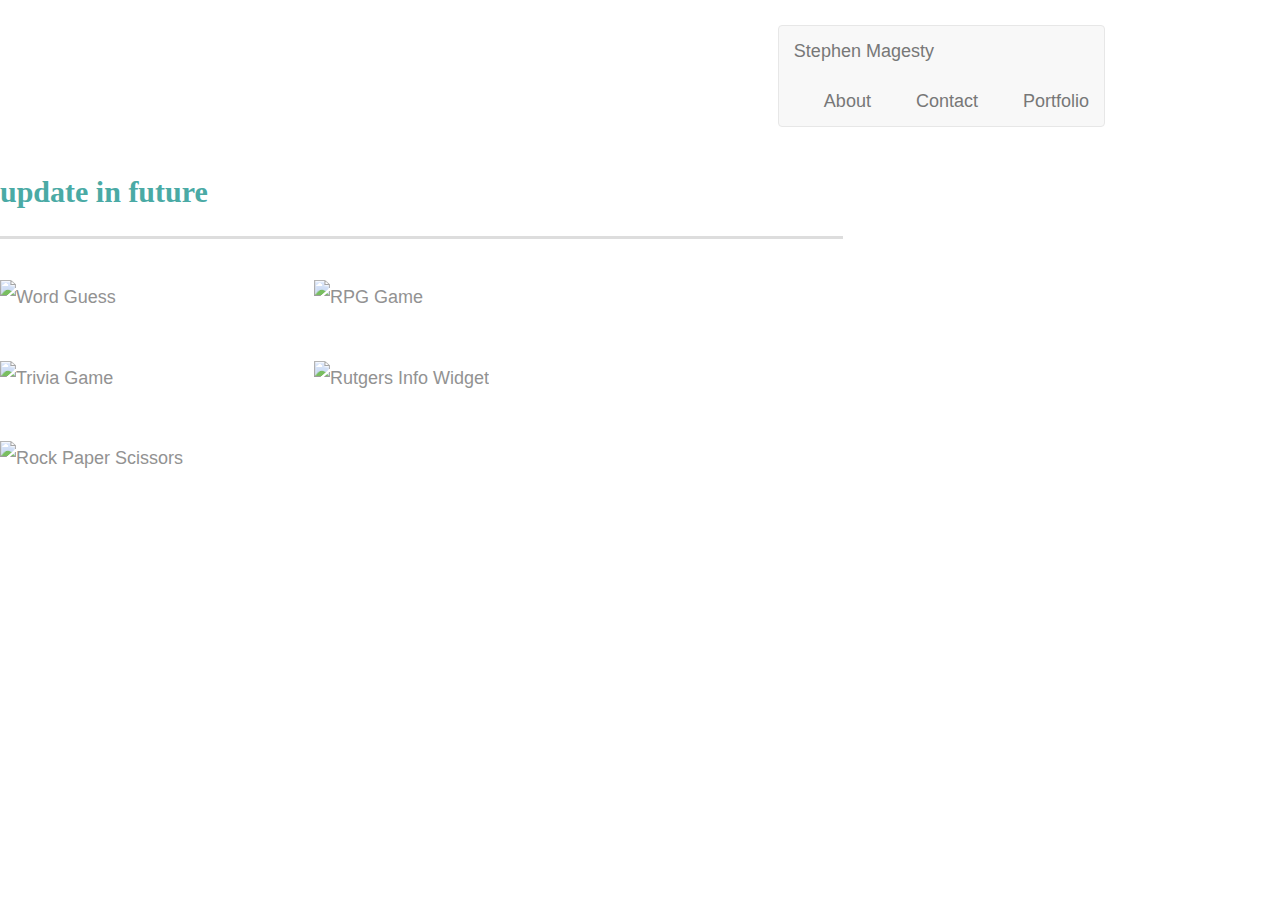
==== portfolio.html @ 5b2a2158 "Bootstrap" ====
<!doctype html>
<html lang="en-us">

<head>
    <meta charset="UTF-8">
    <title>Portfolio | Stephen Magesty</title>
    <meta name="viewport" content="width=device-width, initial-scale=1">

    <!--Bootstrap links, CSS, JQUERY, JavaScript-->

    <link rel="stylesheet" href="https://maxcdn.bootstrapcdn.com/bootstrap/3.3.7/css/bootstrap.min.css">
    <link rel="stylesheet" type="text/css" href="assets/style.css">
    <script src="https://ajax.googleapis.com/ajax/libs/jquery/3.2.0/jquery.min.js"></script>
    <script src="https://maxcdn.bootstrapcdn.com/bootstrap/3.3.7/js/bootstrap.min.js"></script>
</head>

<body>

    <div class="container">

        <nav class="navbar navbar-default">

            <div class="navbar-header">
                <button type="button" class="navbar-toggle collapsed" data-toggle="collapse"
                    data-target="#bs-example-navbar-collapse-1" aria-expanded="false">
                    <span class="sr-only">Toggle navigation</span>
                    <span class="icon-bar"></span>
                    <span class="icon-bar"></span>
                    <span class="icon-bar"></span>
                </button>
                <div class="navbar-brand">Stephen Magesty</div>
            </div>


            <div class="collapse navbar-collapse" id="bs-example-navbar-collapse-1">
                <ul class="nav navbar-nav navbar-right">
                    <li><a href="index.html">About</a></li>
                    <li><a href="contact.html">Contact</a></li>
                    <li><a href="portfolio.html">Portfolio</a></li>
                </ul>
            </div>
    </div>
    </nav>

    <div class="row">
        <div class="col-sm-8" id="portfolio">

            <h1>update in future</h1>

            <div class="work">
                <img src="assets/images/technics-q-c-640-480-1.jpg" alt="Word Guess">

                <h3>update in futures</h3>
            </div>
            <div class="work">
                <img src="assets/images/technics-q-c-640-480-2.jpg" alt="RPG Game">

                <h3>update in futuree</h3>
            </div>
            <div class="work">
                <img src="assets/images/technics-q-c-640-480-5.jpg" alt="Trivia Game">

                <h3>update in future</h3>
            </div>
            <div class="work">
                <img src="assets/images/technics-q-c-640-480-7.jpg" alt="Rutgers Info Widget">

                <h3>update in future</h3>
            </div>
            <div class="work">
                <img src="assets/images/technics-q-c-640-480-9.jpg" alt="Rock Paper Scissors">

                <h3>update in future</h3>
            </div>

            </section>

        </div>


</body>

</html>
---- assets/style.css ----
body {
    font-family: Arial, "Helvetica Neue", Helvetica, sans-serif;
    font-size: 18px;
    line-height: 34px;
    color: #777777;
    background: url("../images/concrete_seamless.png");
  }
  
  * {
    box-sizing: border-box;
  }
  
  /* general */
  
  .container {
    width: 100%;
    max-width: 960px;
    margin: 0 auto;
    clear: both;
  }
  
  h1,
  h2,
  h3,
  p {
    margin-bottom: 20px;
  }
  
  p:last-child {
    margin-bottom: 0;
  }
  
  h1,
  h2,
  h3 {
    font-family: Georgia, Times, "Times New Roman", serif;
    font-weight: 700;
    color: #4aaaa5;
  }
  
  h1 {
    padding-bottom: 20px;
    font-size: 30px;
    line-height: 49px;
    border-bottom: 3px solid #dddddd;
  }
  
  h2,
  h3 {
    font-size: 22px;
  }
  
  /* header */
  
  #masthead {
    position: fixed;
    z-index: 99;
    width: 100%;
    margin: 0 0 30px;
    overflow: auto;
    color: #ffffff;
    background: #ffffff;
    border-bottom: 2px solid #cccccc;
  }
  
  #logo {
    float: left;
    width: 250px;
    height: 90px;
    font-family: Georgia, Times, "Times New Roman", serif;
    font-size: 30px;
    font-weight: 700;
    line-height: 90px;
    color: #ffffff;
    text-align: center;
    text-decoration: none;
    background: #4aaaa5;
  }
  
  nav {
    float: right;
    margin-top: 25px;
  }
  
  nav a {
    display: inline-block;
    padding-left: 15px;
    margin-left: 15px;
    line-height: 18px;
    color: #999;
    text-decoration: none;
    border-left: 1px solid #efefef;
  }
  
  nav a:first-child {
    border-left: 0 none;
  }
  
  /* footer */
  
  footer {
    padding: 30px 0;
    clear: both;
    font-size: 12px;
    color: #ffffff;
    color: #cccccc;
    text-align: center;
    background: #666666;
    border-top: 8px solid #4aaaa5;
    height: 50px;
  }
  
  h3, h2 {
    padding-bottom: 20px;
    margin-bottom: 15px;
    line-height: 22px;
    border-bottom: 2px solid #eeeeee;
  }
  
  /* main */
  
  #main-container {
    padding-top: 130px;
    min-height: calc(100vh - 70px);
  }
  
  .main-section {
    float: left;
    width: 100%;
    max-width: 960px;
    padding: 30px;
    margin: 0 0 40px;
    background: #ffffff;
    border: 1px solid #dddddd;
  }
  
  /* portfolio page */
  
  .work {
    position: relative;
    float: left;
    width: 274px;
    margin: 20px 0 25px;
    overflow: auto;
  }
  
  .work:nth-child(even) {
    margin-right: 40px;
  }
  
  .work img {
    width: 100%;
    border: 0 none;
    opacity: 0.8;
  }
  
  .work h3 {
    position: absolute;
    bottom: 20px;
    width: 100%;
    padding: 15px;
    margin-bottom: 0;
    font-weight: 300;
    line-height: 30px;
    color: #ffffff;
    text-align: center;
    border-bottom: 0;
  }
  
  .auth-image {
    float: left;
    width: 200px;
    height: auto;
    margin-top: 10px;
    margin-right: 25px;
  }
  
  /* contact page */
  
  #contact-form ul {
    margin-bottom: 20px;
  }
  
  #contact-form li {
    margin-bottom: 10px;
  }
  
  label,
  input[type=text],
  input[type=email],
  textarea {
    display: block;
    width: 100%;
  }
  
  input[type=text],
  input[type=email],
  textarea {
    height: 35px;
    padding: 0 10px;
    font-size: 14px;
    border: 1px solid #dddddd;
  }
  
  textarea {
    height: 200px;
  }
  
  input[type=submit] {
    padding: 10px 30px;
    font-size: 18px;
    color: #ffffff;
    cursor: pointer;
    background: #4aaaa5;
    border: 0 none;
  }
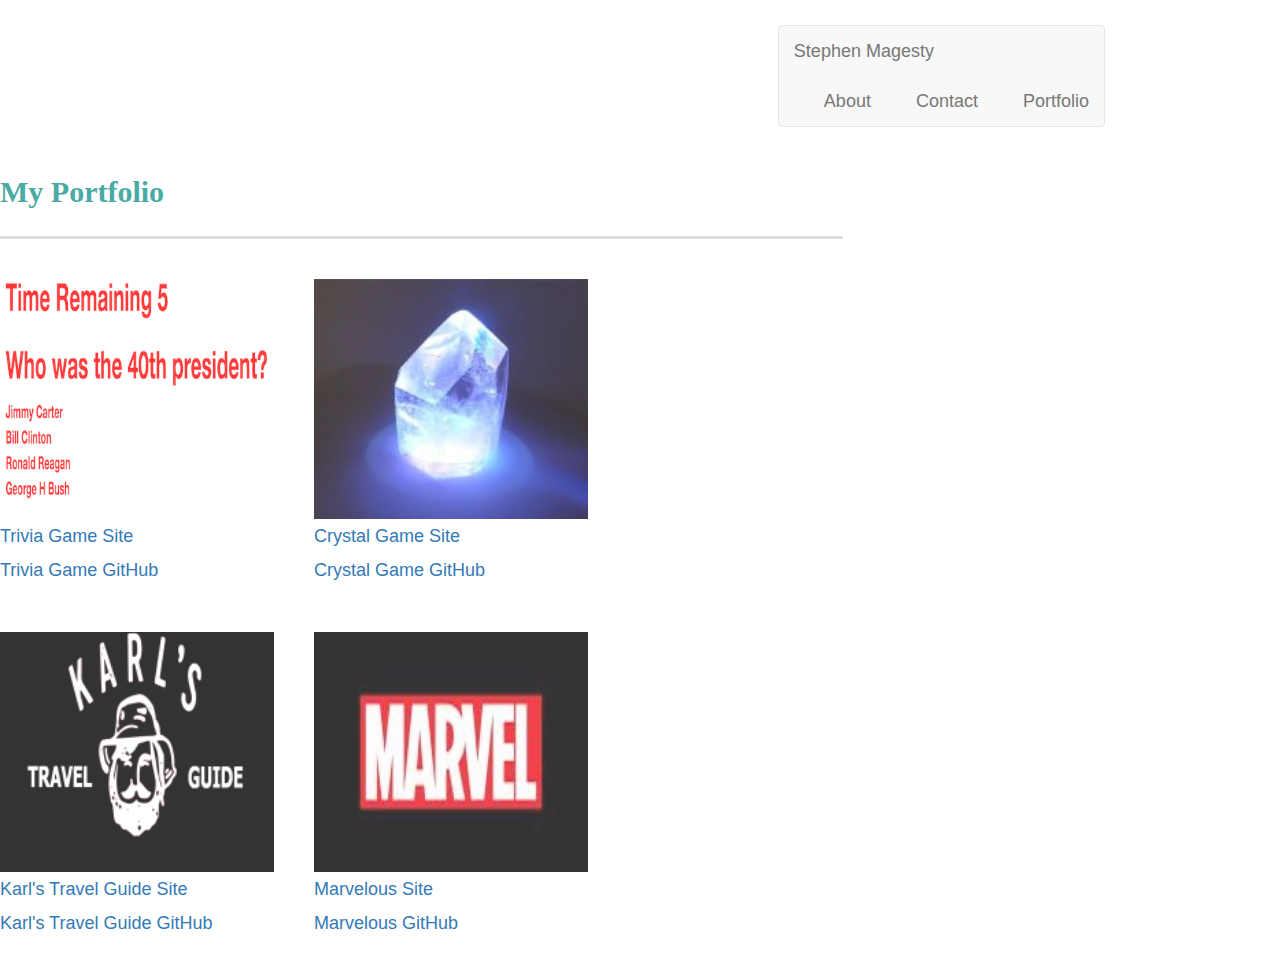
==== commit f4a79f3e: "changes" ====
--- a/portfolio.html
+++ b/portfolio.html
@@ -45,35 +45,44 @@
     <div class="row">
         <div class="col-sm-8" id="portfolio">
 
-            <h1>update in future</h1>
+            <h1>My Portfolio</h1>
 
             <div class="work">
-                <img src="assets/images/technics-q-c-640-480-1.jpg" alt="Word Guess">
-
-                <h3>update in futures</h3>
+                <img src="assets/images copy/Screen Shot 2019-07-28 at 2.53.19 PM.png" alt="Trivia Game">
+                <a href="https://smagesty.github.io/TriviaGame/">
+                    <p class="active2">Trivia Game Site</p>
+                </a>
+                <a href="https://github.com/smagesty/TriviaGame">
+                    <p class="active2">Trivia Game GitHub</p>
+                </a>
             </div>
             <div class="work">
-                <img src="assets/images/technics-q-c-640-480-2.jpg" alt="RPG Game">
-
-                <h3>update in futuree</h3>
+                <img src="assets/images copy/crystal.jpg" alt="Crystal Game">
+                <a href="https://smagesty.github.io/unit-4-game/">
+                    <p class="active2">Crystal Game Site</p>
+                </a>
+                <a href="https://github.com/smagesty/Psychic-game">
+                    <p class="active2">Crystal Game GitHub</p>
+                </a>
             </div>
             <div class="work">
-                <img src="assets/images/technics-q-c-640-480-5.jpg" alt="Trivia Game">
-
-                <h3>update in future</h3>
+                <img src="assets/images copy/karls.png" alt="Karls">
+                <a href="https://young-escarpment-82623.herokuapp.com/">
+                    <p class="active2">Karl's Travel Guide Site</p>
+                </a>
+                <a href="https://github.com/smagesty/Karls-Travel-Guide">
+                    <p class="active2">Karl's Travel Guide GitHub</p>
+                </a>
             </div>
             <div class="work">
-                <img src="assets/images/technics-q-c-640-480-7.jpg" alt="Rutgers Info Widget">
-
-                <h3>update in future</h3>
+                <img src="assets/images copy/marvel-logo copy.jpg" alt="Marvelous">
+                <a href="https://smagesty.github.io/Project-1/">
+                    <p class="active2">Marvelous Site</p>
+                </a>
+                <a href="https://github.com/smagesty/Project-1">
+                    <p class="active2">Marvelous GitHub</p>
+                </a>
             </div>
-            <div class="work">
-                <img src="assets/images/technics-q-c-640-480-9.jpg" alt="Rock Paper Scissors">
-
-                <h3>update in future</h3>
-            </div>
-
-            </section>
 
         </div>
 
